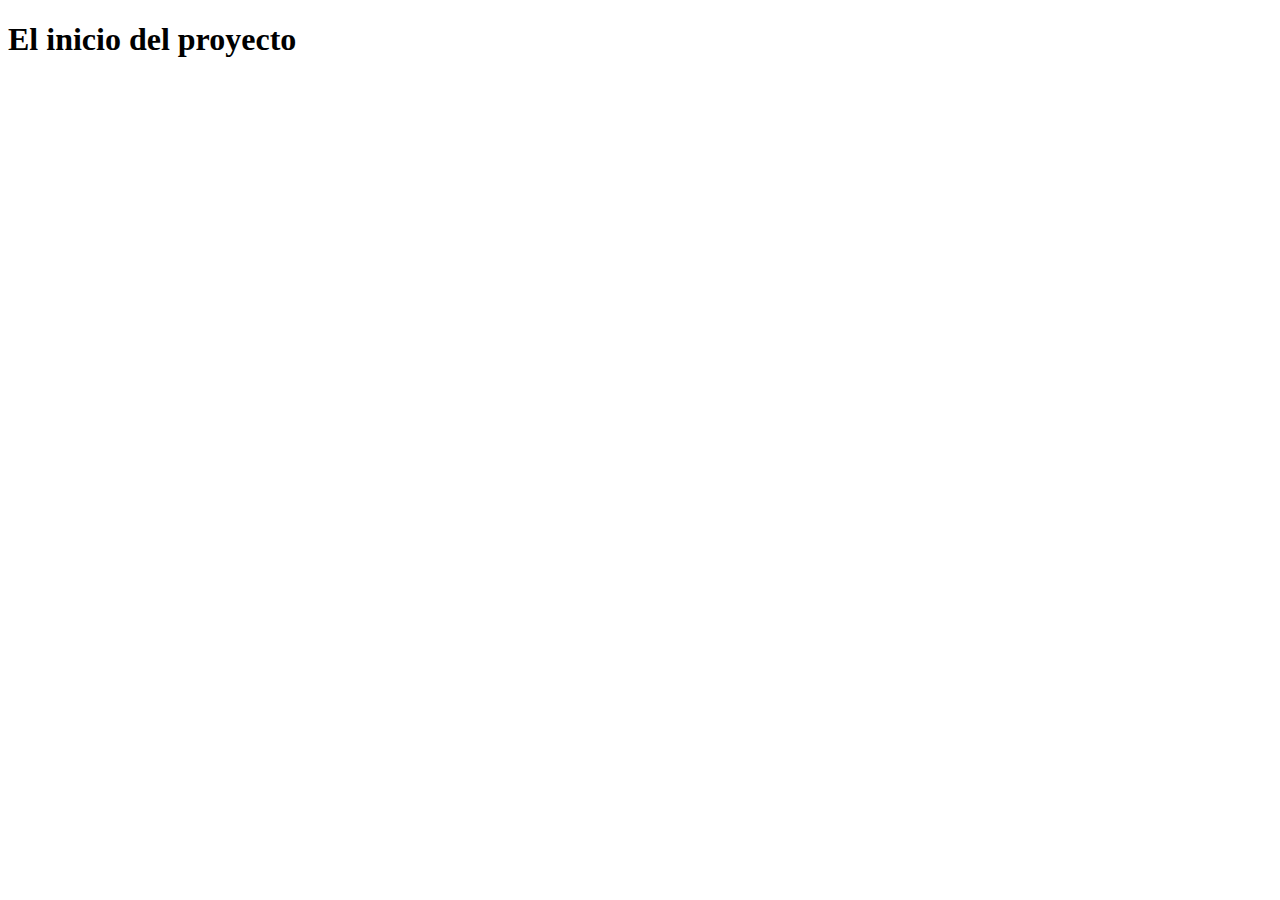
==== index.html @ 91e61151 "d" ====
<!DOCTYPE html>
<html lang="en">
<head>
    <meta charset="UTF-8">
    <meta name="viewport" content="width=device-width, initial-scale=1.0">
    <title>Proyecto</title>
</head>
<body>

    <h1>El inicio del proyecto</h1>
    
</body>
</html>
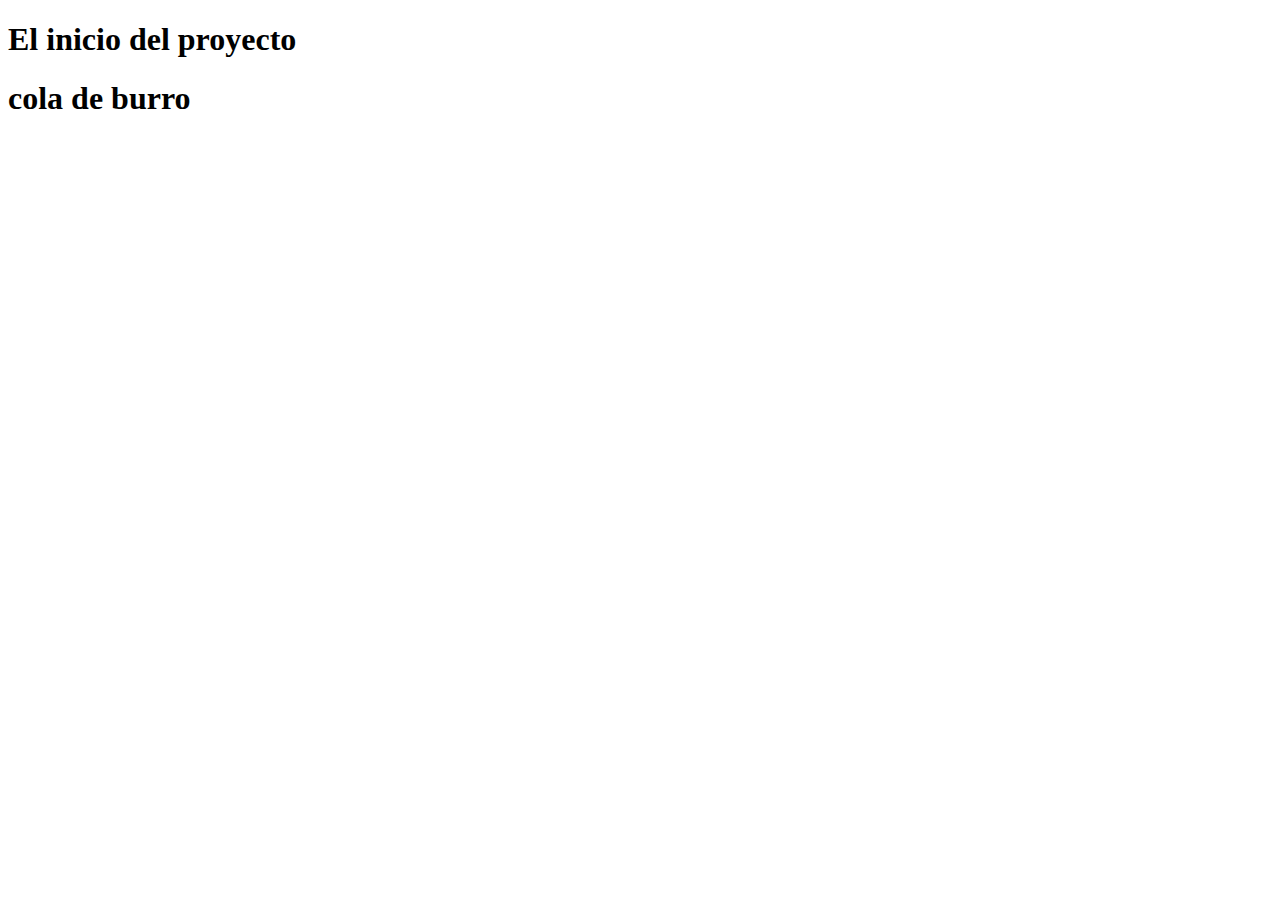
==== commit 007c760b: "colita" ====
--- a/index.html
+++ b/index.html
@@ -8,6 +8,6 @@
 <body>
 
     <h1>El inicio del proyecto</h1>
-    
+    <h1>cola de burro</h1>    
 </body>
 </html>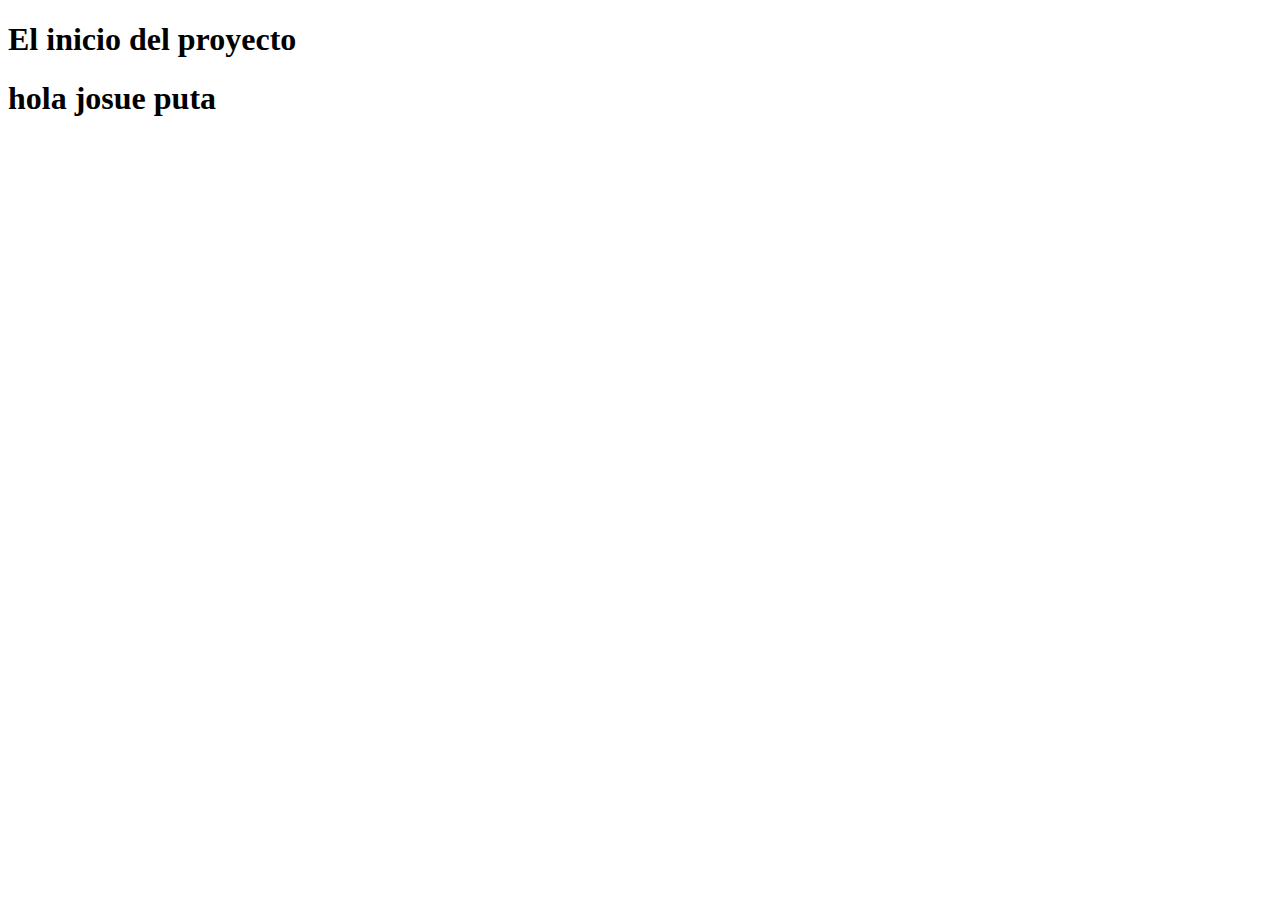
==== commit d7ab7b05: "hola" ====
--- a/index.html
+++ b/index.html
@@ -8,6 +8,6 @@
 <body>
 
     <h1>El inicio del proyecto</h1>
-    <h1>cola de burro</h1>    
+    <h1>hola josue puta</h1>    
 </body>
 </html>